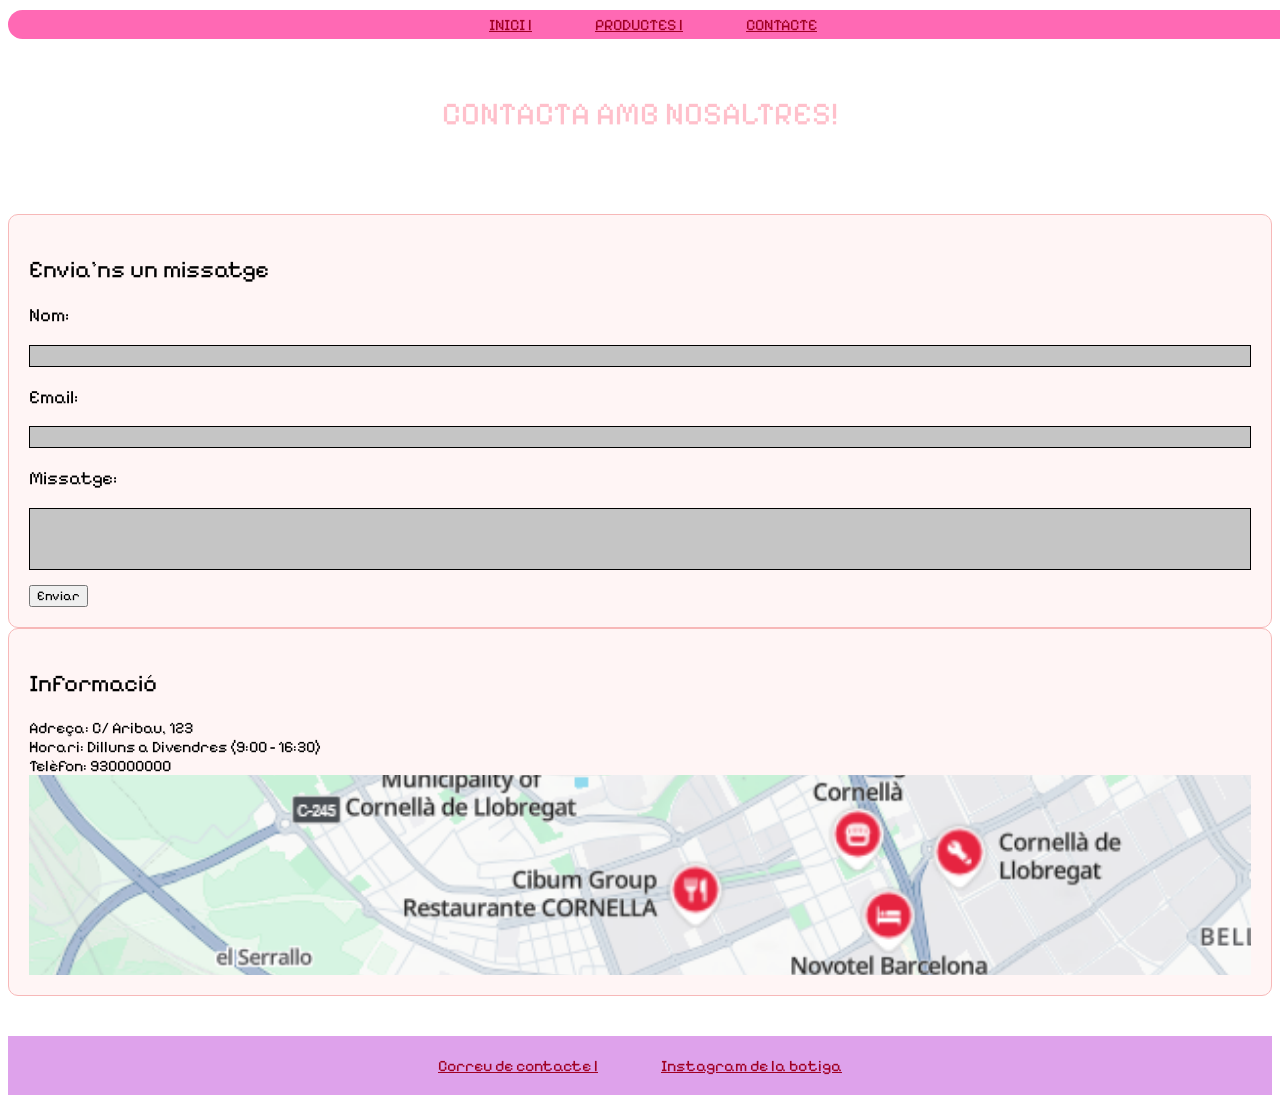
==== contacte.html @ ab0646e6 "canvisentrega" ====
<!DOCTYPE html>
<html xmlns="http://www.w3.org/1999/xhtml">
    <head>
        <meta charset="UTF-8">
        <link  rel="stylesheet" href = global.css>
        <link rel="preconnect" href="https://fonts.googleapis.com">
        <link rel="preconnect" href="https://fonts.gstatic.com" crossorigin>
        <link href="https://fonts.googleapis.com/css2?family=Isometra&family=Pixelify+Sans:wght@400..700&display=swap" rel="stylesheet">
        <title>CONTACTE</title>
        <style>
            .contacte-caixa {                    
                max-width: 900px;
                margin: 40px auto;
                padding: 20px;
                text-align: center;
            }
            .grid-layout {
                display: grid;
                grid-template-columns: 1fr 1fr;
                gap: 30px;
            }
            .columna-a {
                background-color: #fce4ec;
                padding: 25px;
                border-radius: 15px;
                border: 2px solid rgb(224, 29, 61);
                box-sizing: border-box;
            }
            .columna b {
                background-color: #fce4ec;
                padding: 25px;
                border-radius: 15px;
                border: 2px solid rgb(224, 29, 61);
                box-sizing: border-box;
            }
            .caixa {
                background-color: #fff5f5;
                padding: 20px;
                border-radius: 10px;
                border: 1px solid #f7b8b8;
            }

            .contacte {
                background-color: rgb(197, 197, 197);
                border:solid 1px;
                width: 100%;
                padding: 10px;
                margin-top: 5px;
                margin-bottom: 15px;
                box-sizing: border-box;
            }
            .contacte2 {
                background-color: rgb(197, 197, 197);
                border:solid 1px;
                width: 100%;
                padding: 30px;
                margin-top: 5px;
                margin-bottom: 15px;
                box-sizing: border-box;
            }
            .mapa-fictici {
                display: flex;
                flex-direction:row;
                justify-content: space-around;
                padding:100px;
                background:center/cover url("./mapa.png");
            }
        </style>
    </head>
    <body>
        <div>
            <div class="div1">
            <a class="a" href="index.html">INICI |</a>
            <a class="a" href="productes.html">PRODUCTES |</a>
            <a class="a" href="contacte.html">CONTACTE</a>
        </div>
        <div class="contacte-caixa">
            <h1 class="t1">CONTACTA AMB NOSALTRES!</h1>
        </div>
        <div class="grid-2c">
                <div class="caixa">
                    <h2>Envia'ns un missatge</h2>
                    <form>
                        <h3>Nom:</h3>
                        <div class="contacte">                                   
                            
                        </div>
                        <h3>Email:</h3>
                        <div class="contacte">

                        </div>

                        <h3>Missatge:</h3>
                        <div class="contacte2">

                        </div>

                        <button>Enviar</button>
                    </form>
                </div>
                <div class="caixa">
                    <h2>Informació</h2>
                    <strong>Adreça: C/ Aribau, 123</strong>
                    <br>
                    <strong>Horari: Dilluns a Divendres (9:00 - 16:30)</strong>
                    <br>
                    <strong>Telèfon: 930000000</strong>
                    <div class="mapa-fictici">
                    </div>
                </div>

            </div>
        </div>
        <footer>
        <a class="a" href="malito:laylasola00@gmail.com" target="_blank">Correu de contacte |</a>
        <a class="a" href="https://instagram.com" target="_blank">Instagram de la botiga</a>
    </footer>
    </body>
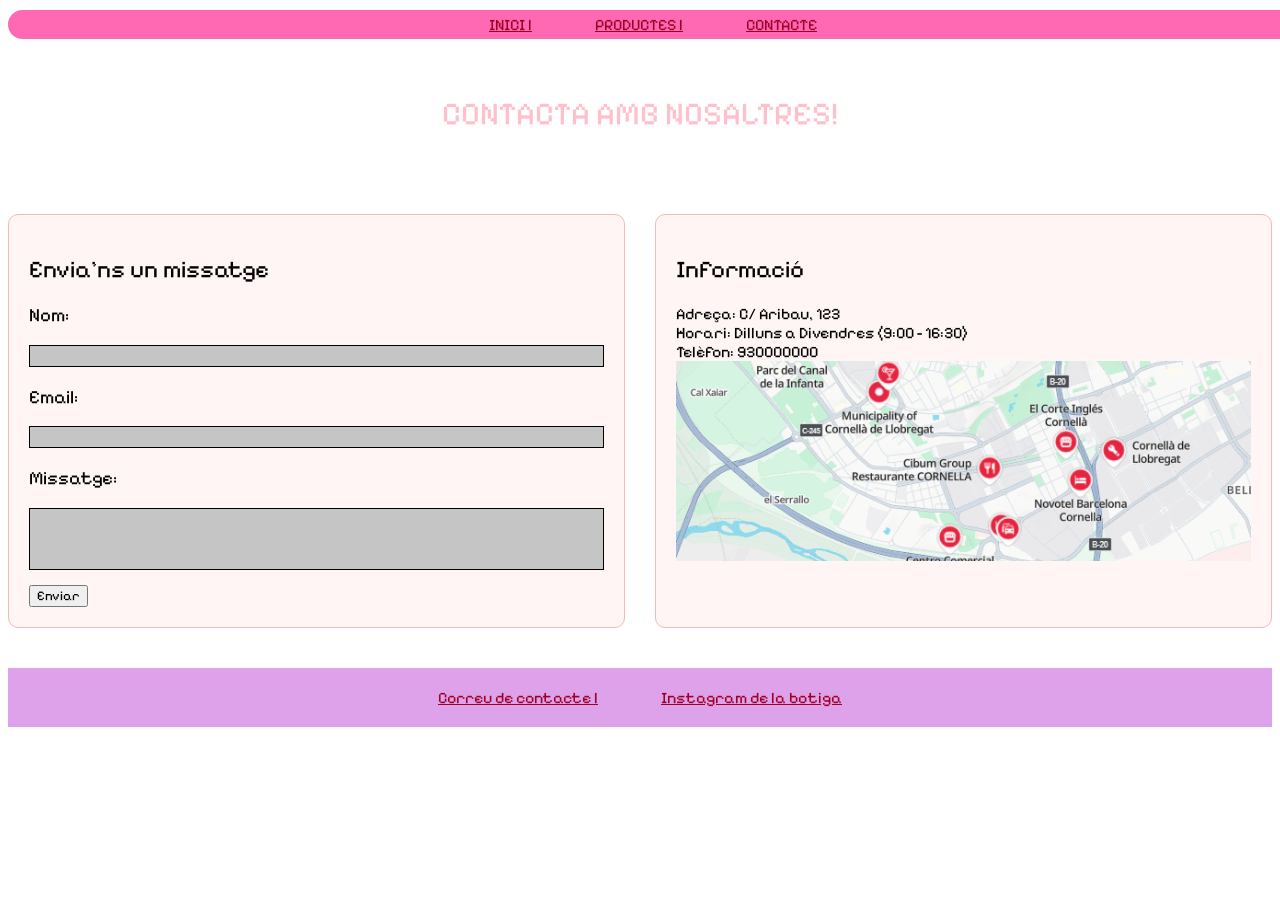
==== commit df4b1f8a: "canvis" ====
--- a/contacte.html
+++ b/contacte.html
@@ -18,20 +18,6 @@
                 display: grid;
                 grid-template-columns: 1fr 1fr;
                 gap: 30px;
-            }
-            .columna-a {
-                background-color: #fce4ec;
-                padding: 25px;
-                border-radius: 15px;
-                border: 2px solid rgb(224, 29, 61);
-                box-sizing: border-box;
-            }
-            .columna b {
-                background-color: #fce4ec;
-                padding: 25px;
-                border-radius: 15px;
-                border: 2px solid rgb(224, 29, 61);
-                box-sizing: border-box;
             }
             .caixa {
                 background-color: #fff5f5;
@@ -77,26 +63,19 @@
         <div class="contacte-caixa">
             <h1 class="t1">CONTACTA AMB NOSALTRES!</h1>
         </div>
-        <div class="grid-2c">
+        <div class="grid-layout">
                 <div class="caixa">
                     <h2>Envia'ns un missatge</h2>
-                    <form>
-                        <h3>Nom:</h3>
-                        <div class="contacte">                                   
-                            
-                        </div>
-                        <h3>Email:</h3>
-                        <div class="contacte">
-
-                        </div>
-
-                        <h3>Missatge:</h3>
-                        <div class="contacte2">
-
-                        </div>
-
-                        <button>Enviar</button>
-                    </form>
+                    <h3>Nom:</h3>
+                    <div class="contacte">                                      
+                    </div>
+                    <h3>Email:</h3>
+                    <div class="contacte">
+                    </div>
+                    <h3>Missatge:</h3>
+                    <div class="contacte2">
+                    </div>
+                    <button>Enviar</button>
                 </div>
                 <div class="caixa">
                     <h2>Informació</h2>
@@ -114,5 +93,6 @@
         <footer>
         <a class="a" href="malito:laylasola00@gmail.com" target="_blank">Correu de contacte |</a>
         <a class="a" href="https://instagram.com" target="_blank">Instagram de la botiga</a>
-    </footer>
-    </body>+        </footer>
+    </body>
+</html>
